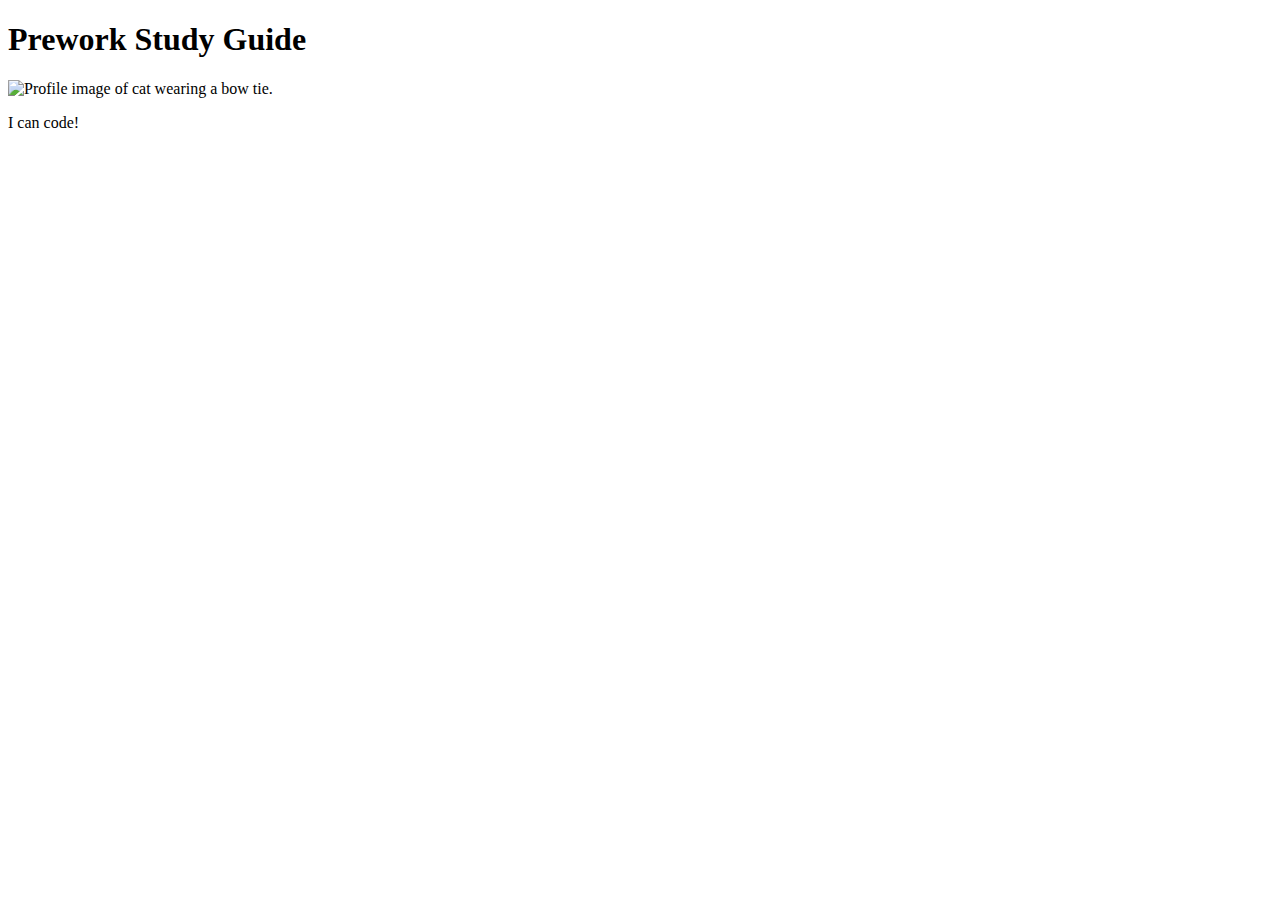
==== index.html @ 9d7c4b9a "Add files via upload" ====
<!DOCTYPE html>
<html lang="en">
  <head>
    <meta charset="UTF-8" />
    <meta http-equiv="X-UA-Compatible" content="IE=edge" />
    <meta name="viewport" content="width=device-width, initial-scale=1.0" />
    <title>Prework Study Guide</title>
  </head>
  <body>
    <header id="top">
      <h1>Prework Study Guide</h1>
      <img src="./assets/bowtie-cat.png" alt="Profile image of cat wearing a bow tie." />
    </header>
    <main>
      <!-- Student code goes here -->
    </main>

    <footer>
      <p>I can code!</p>
    </footer>
  </body>
</html>
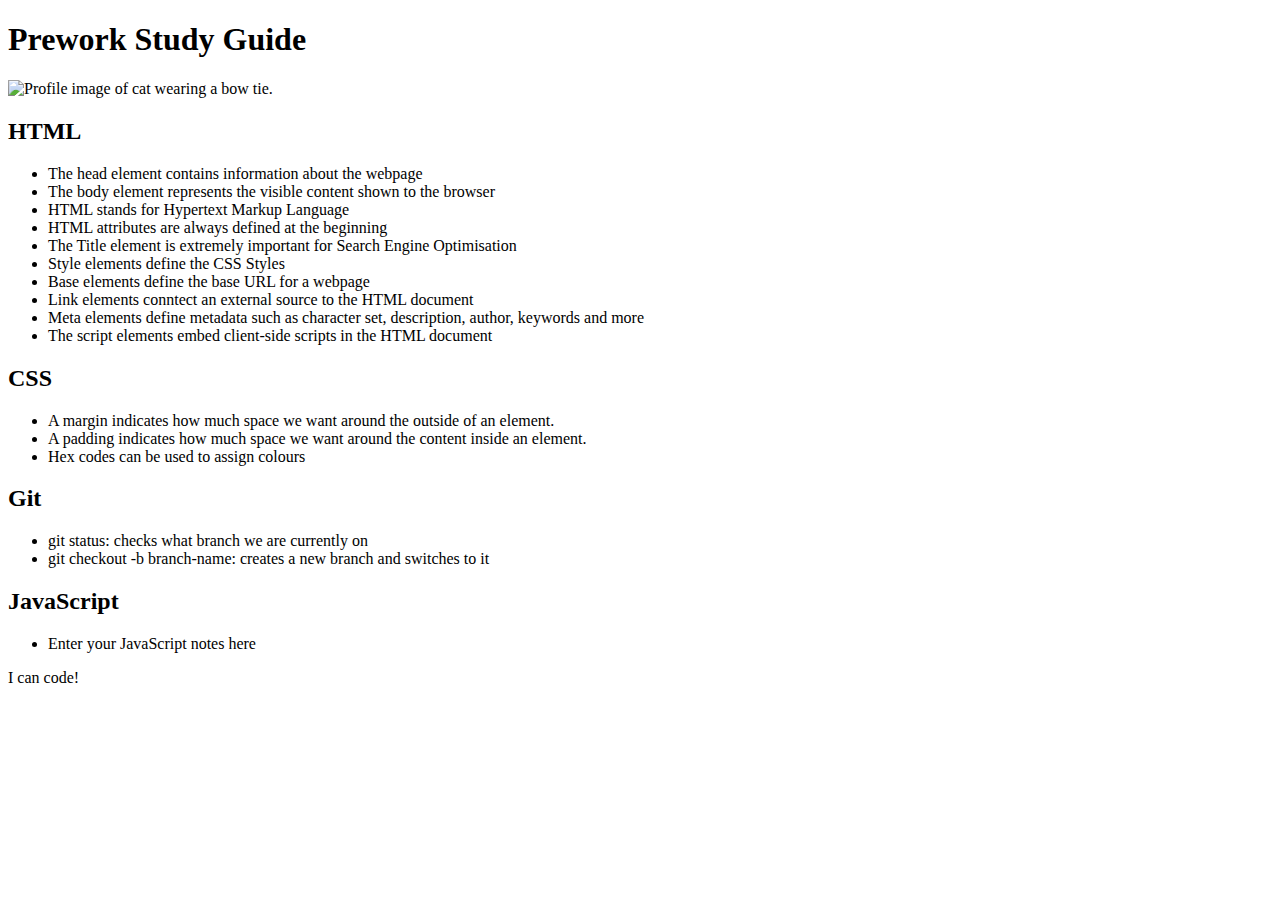
==== commit 3c62ae99: "Add files via upload" ====
--- a/index.html
+++ b/index.html
@@ -4,19 +4,60 @@
     <meta charset="UTF-8" />
     <meta http-equiv="X-UA-Compatible" content="IE=edge" />
     <meta name="viewport" content="width=device-width, initial-scale=1.0" />
+    <link rel="Stylesheet" href="./assets/style.css">  
     <title>Prework Study Guide</title>
   </head>
   <body>
-    <header id="top">
+    <header id="header">
       <h1>Prework Study Guide</h1>
       <img src="./assets/bowtie-cat.png" alt="Profile image of cat wearing a bow tie." />
-    </header>
+    </header>  
     <main>
-      <!-- Student code goes here -->
+
+      <section class="card" id="html-section">
+      <h2>HTML</h2> 
+      <ul>
+      <li> The head element contains information about the webpage</li>
+      <li> The body element represents the visible content shown to the browser </li>
+      <li> HTML stands for Hypertext Markup Language </li>
+      <li> HTML attributes are always defined at the beginning </li>
+      <li> The Title element is extremely important for Search Engine Optimisation</li>
+      <li> Style elements define the CSS Styles</li>
+      <li> Base elements define the base URL for a webpage </li>
+      <li> Link elements conntect an external source to the HTML document </li>
+      <li> Meta elements define metadata such as character set, description, author, keywords and more </li>
+      <li> The script elements embed client-side scripts in the HTML document </li>
+      </ul>
+    </section>
+
+    <section class="card" id="css-section">
+    <h2>CSS</h2>
+    <ul>
+    <li>A margin indicates how much space we want around the outside of an element.</li>
+    <li>A padding indicates how much space we want around the content inside an element.</li>
+    <li> Hex codes can be used to assign colours</li>
+    </ul>
+  </section>
+
+  <section class="card" id="git-section">
+  <h2>Git</h2>
+  <ul>
+  <li> git status: checks what branch we are currently on</li>
+  <li>git checkout -b branch-name: creates a new branch and switches to it</li>
+  </ul>
+</section>
+
+<section class="card" id="javascript-section">
+  <h2>JavaScript</h2>
+  <ul>
+  <li> Enter your JavaScript notes here</li>
+  </ul>
+</section>
+
     </main>
 
     <footer>
       <p>I can code!</p>
     </footer>
   </body>
-</html>
+</html>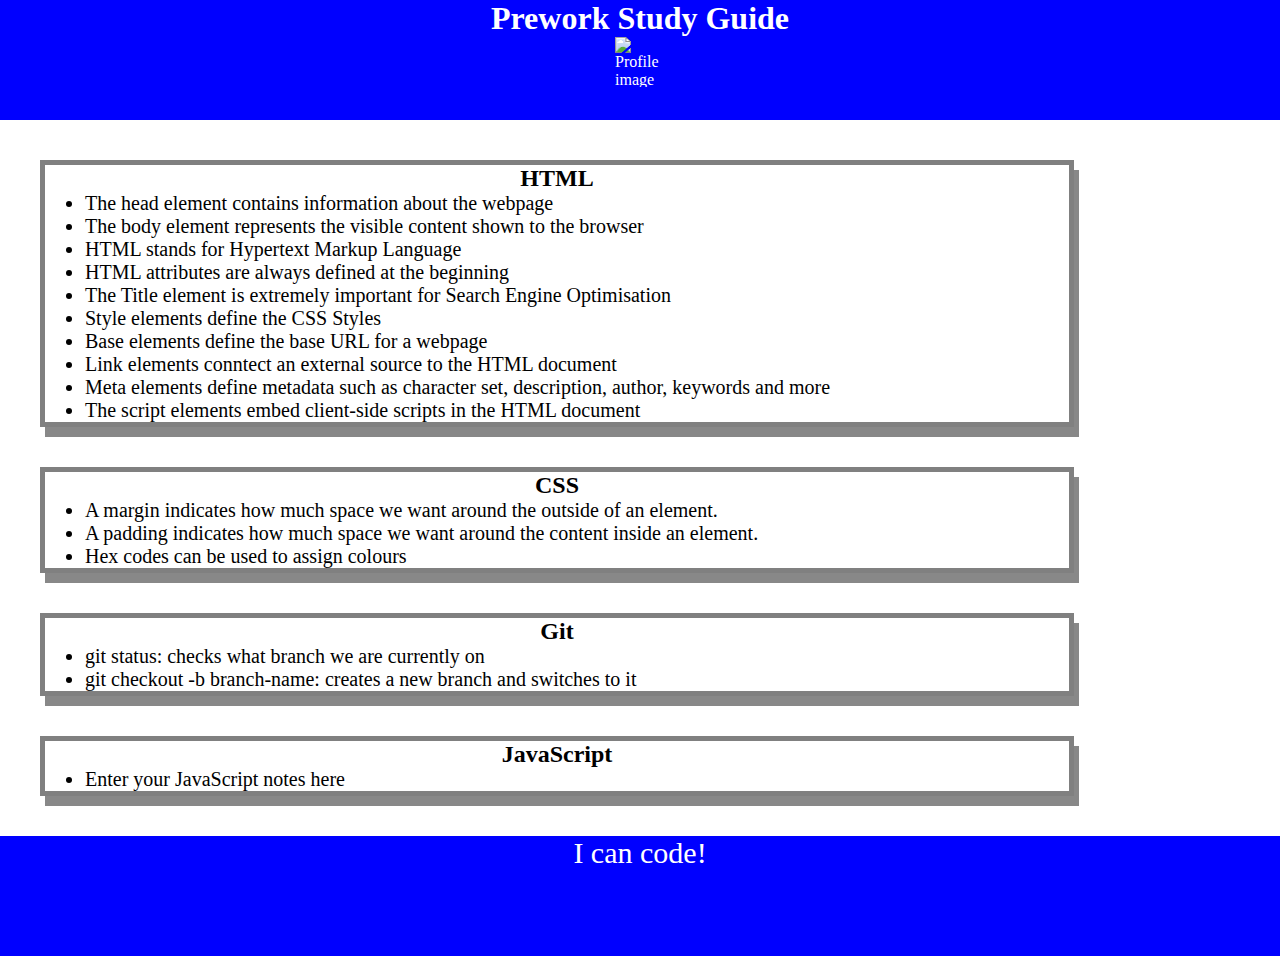
==== commit 1b289d6c: "Update index.html" ====
--- a/index.html
+++ b/index.html
@@ -4,7 +4,7 @@
     <meta charset="UTF-8" />
     <meta http-equiv="X-UA-Compatible" content="IE=edge" />
     <meta name="viewport" content="width=device-width, initial-scale=1.0" />
-    <link rel="Stylesheet" href="./assets/style.css">  
+    <link rel="Stylesheet" href="./style.css">  
     <title>Prework Study Guide</title>
   </head>
   <body>
@@ -60,4 +60,4 @@
       <p>I can code!</p>
     </footer>
   </body>
-</html>+</html>
--- a/style.css
+++ b/style.css
@@ -0,0 +1,41 @@
+* {
+    margin: 0;
+    padding: 0;
+   }
+   
+   header,
+   footer {
+    width: 100%;
+    height: 120px;
+    background-color: blue;
+    color: white;
+   }
+   
+   h1,
+   h2 {
+    text-align: center;
+   }
+   
+   img {
+    display: block;
+    height: 50px;
+    width: 50px;
+    margin-left: auto;
+    margin-right: auto;
+   }
+   
+   ul {
+    padding-left: 40px;
+    font-size: 20px;
+   }
+   
+   p {
+    text-align: center;
+    font-size: 30px;
+   }
+    .card {
+        width: 80%;
+        margin: 40px;
+        border: 5px solid gray;
+        box-shadow:5px 10px #888888;
+}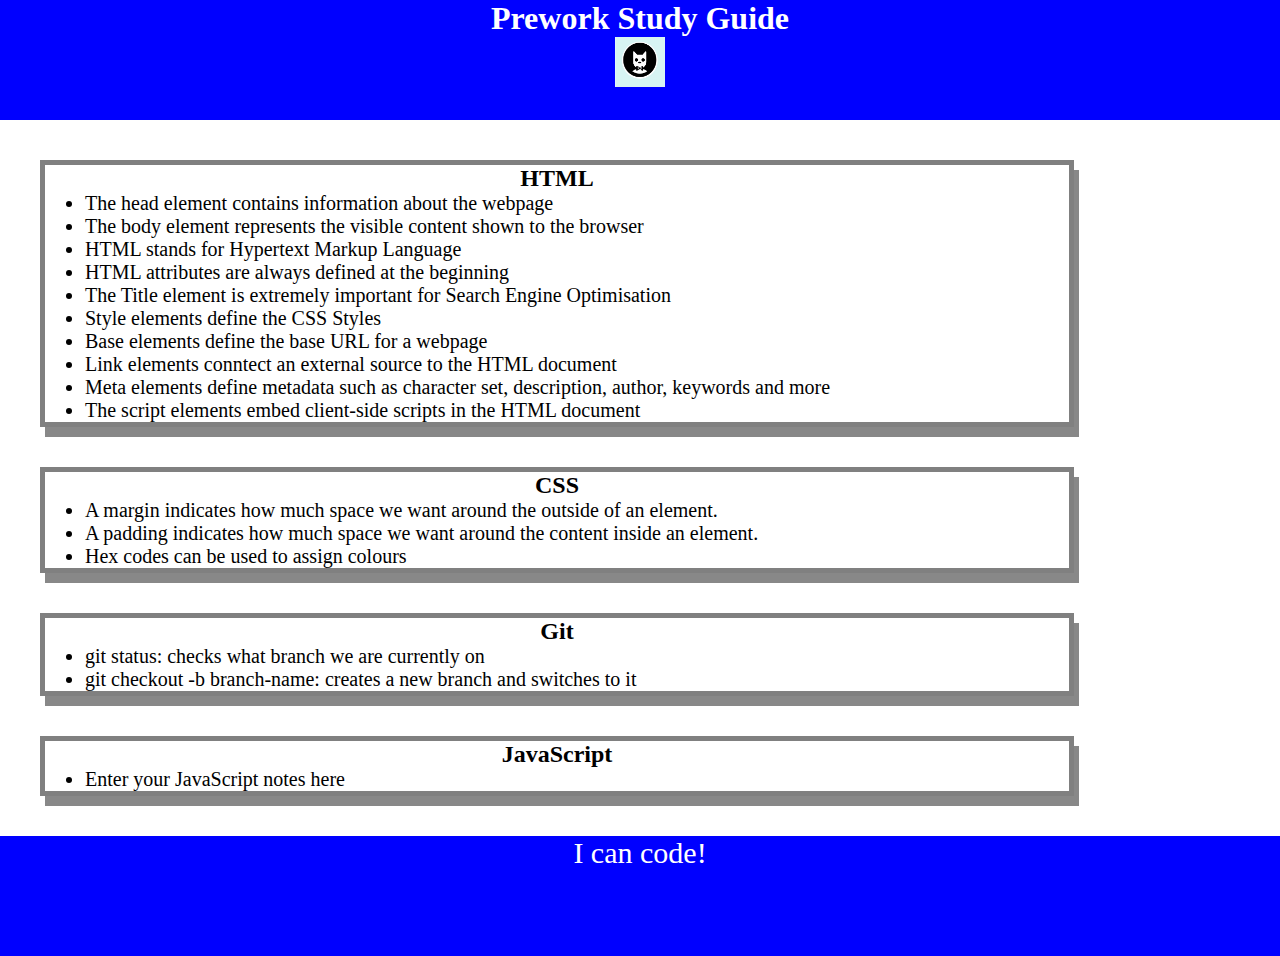
==== commit 53250745: "update image link" ====
--- a/index.html
+++ b/index.html
@@ -4,13 +4,13 @@
     <meta charset="UTF-8" />
     <meta http-equiv="X-UA-Compatible" content="IE=edge" />
     <meta name="viewport" content="width=device-width, initial-scale=1.0" />
-    <link rel="Stylesheet" href="./style.css">  
+    <link rel="Stylesheet" href="style.css">  
     <title>Prework Study Guide</title>
   </head>
   <body>
     <header id="header">
       <h1>Prework Study Guide</h1>
-      <img src="./assets/bowtie-cat.png" alt="Profile image of cat wearing a bow tie." />
+      <img src="./bowtie-cat.png" alt="Profile image of cat wearing a bow tie." />
     </header>  
     <main>
 
